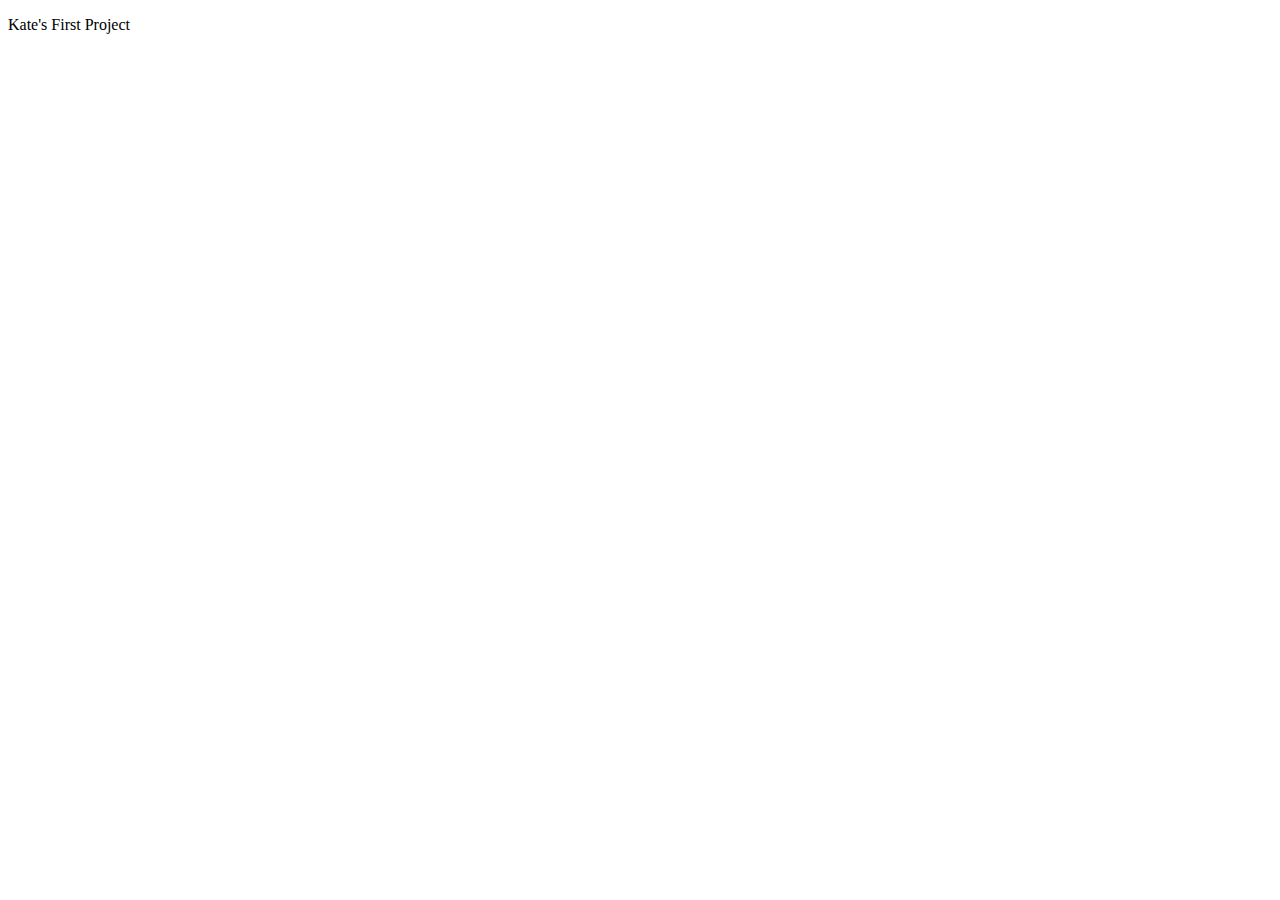
==== Unit_1_Project/index.html @ 89dd1688 "remove 2 from index" ====
<!DOCTYPE html>
<!DOCTYPE html>
<html>
    <head>
	       <title>Kate's First Webpage</title>
	       <link rel="stylesheet" type="text/css" href="css/indexstyle.css">
    </head>

    <body>
<p>Kate's First Project</p>
    </body>
</html>
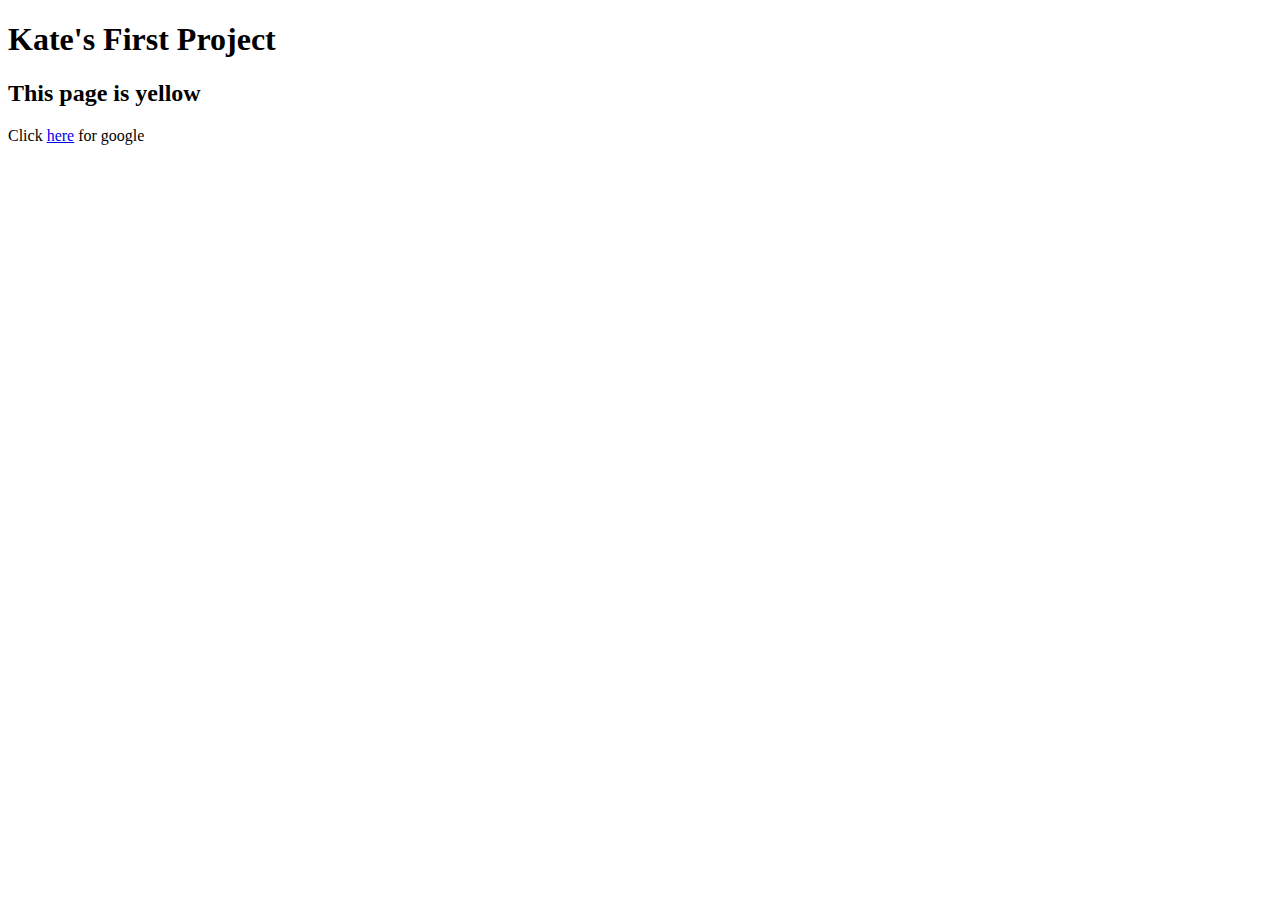
==== commit 78ca0e15: "added website" ====
--- a/Unit_1_Project/index.html
+++ b/Unit_1_Project/index.html
@@ -7,6 +7,8 @@
     </head>
 
     <body>
-<p>Kate's First Project</p>
+    	<h1>Kate's First Project</h1>
+           <h2>This page is yellow</h2>
+           <p>Click <a href="http://google.com.au">here</a> for google</p>
     </body>
 </html>